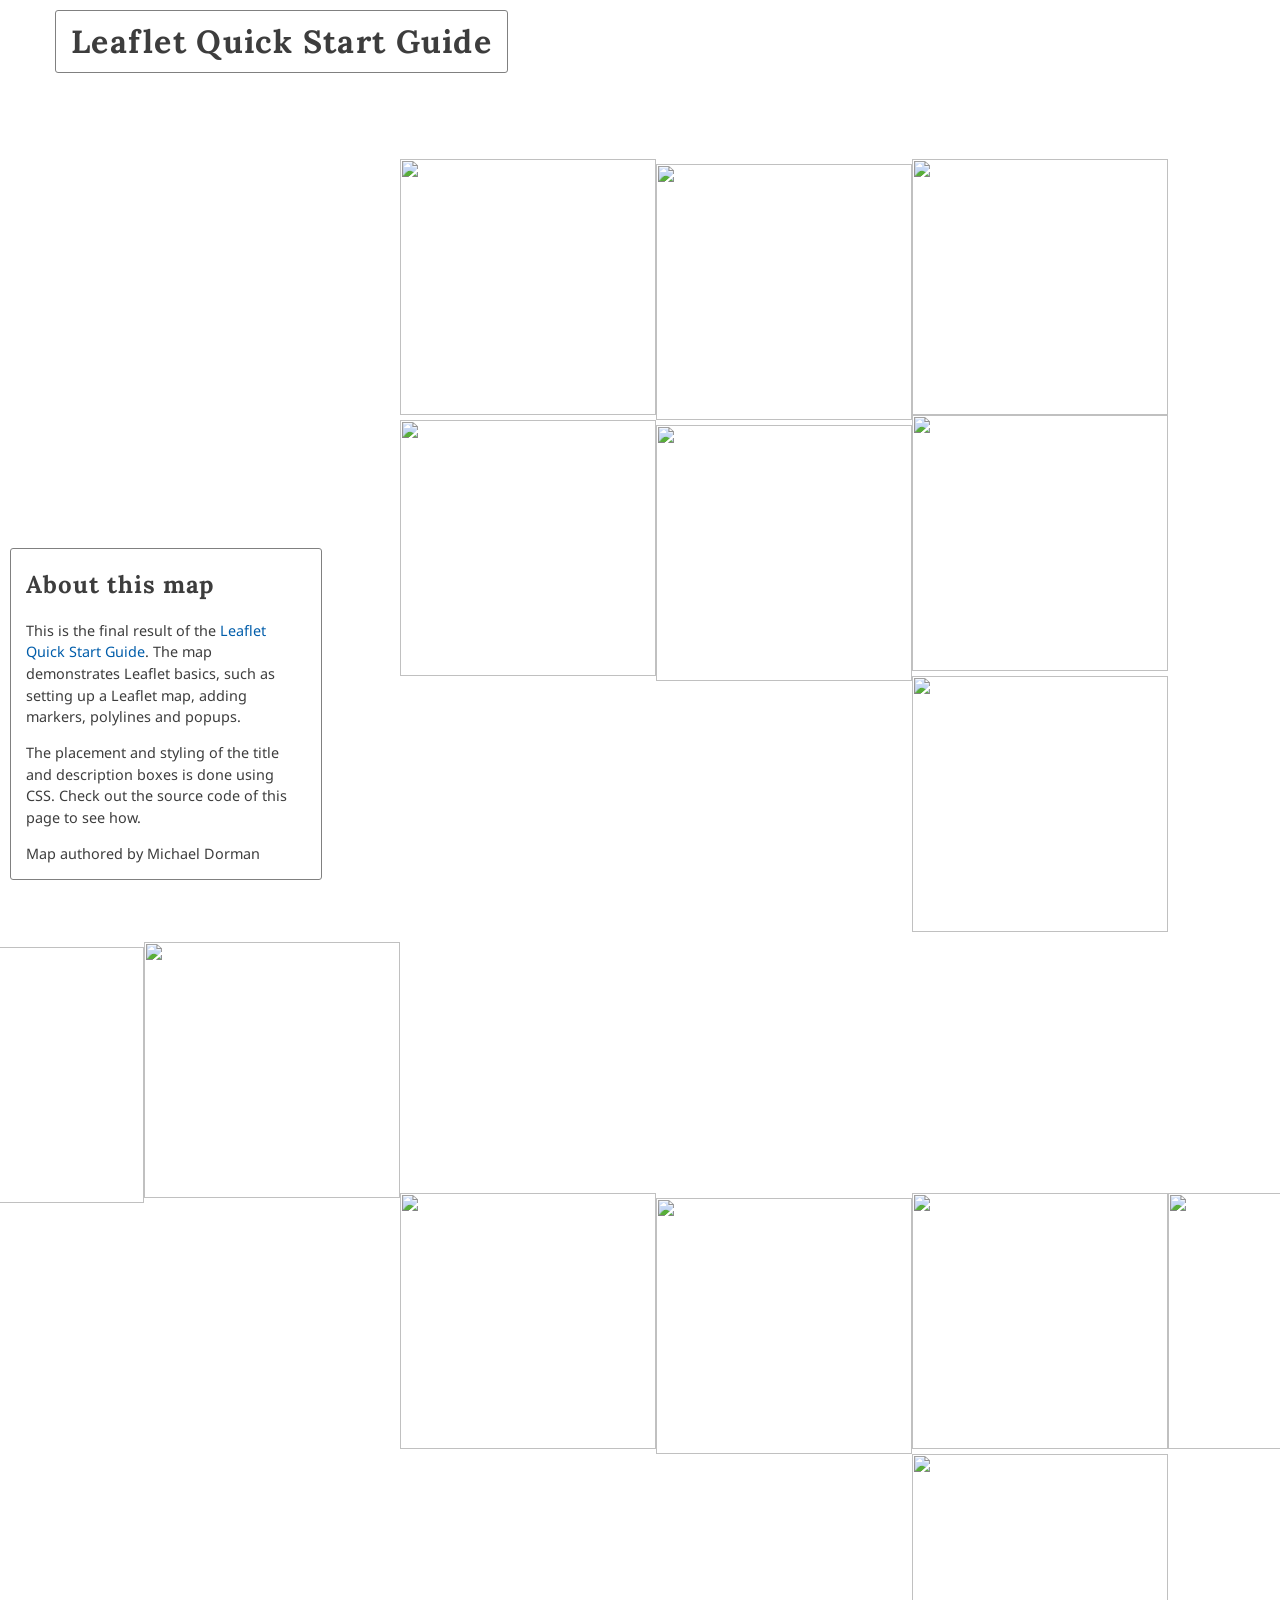
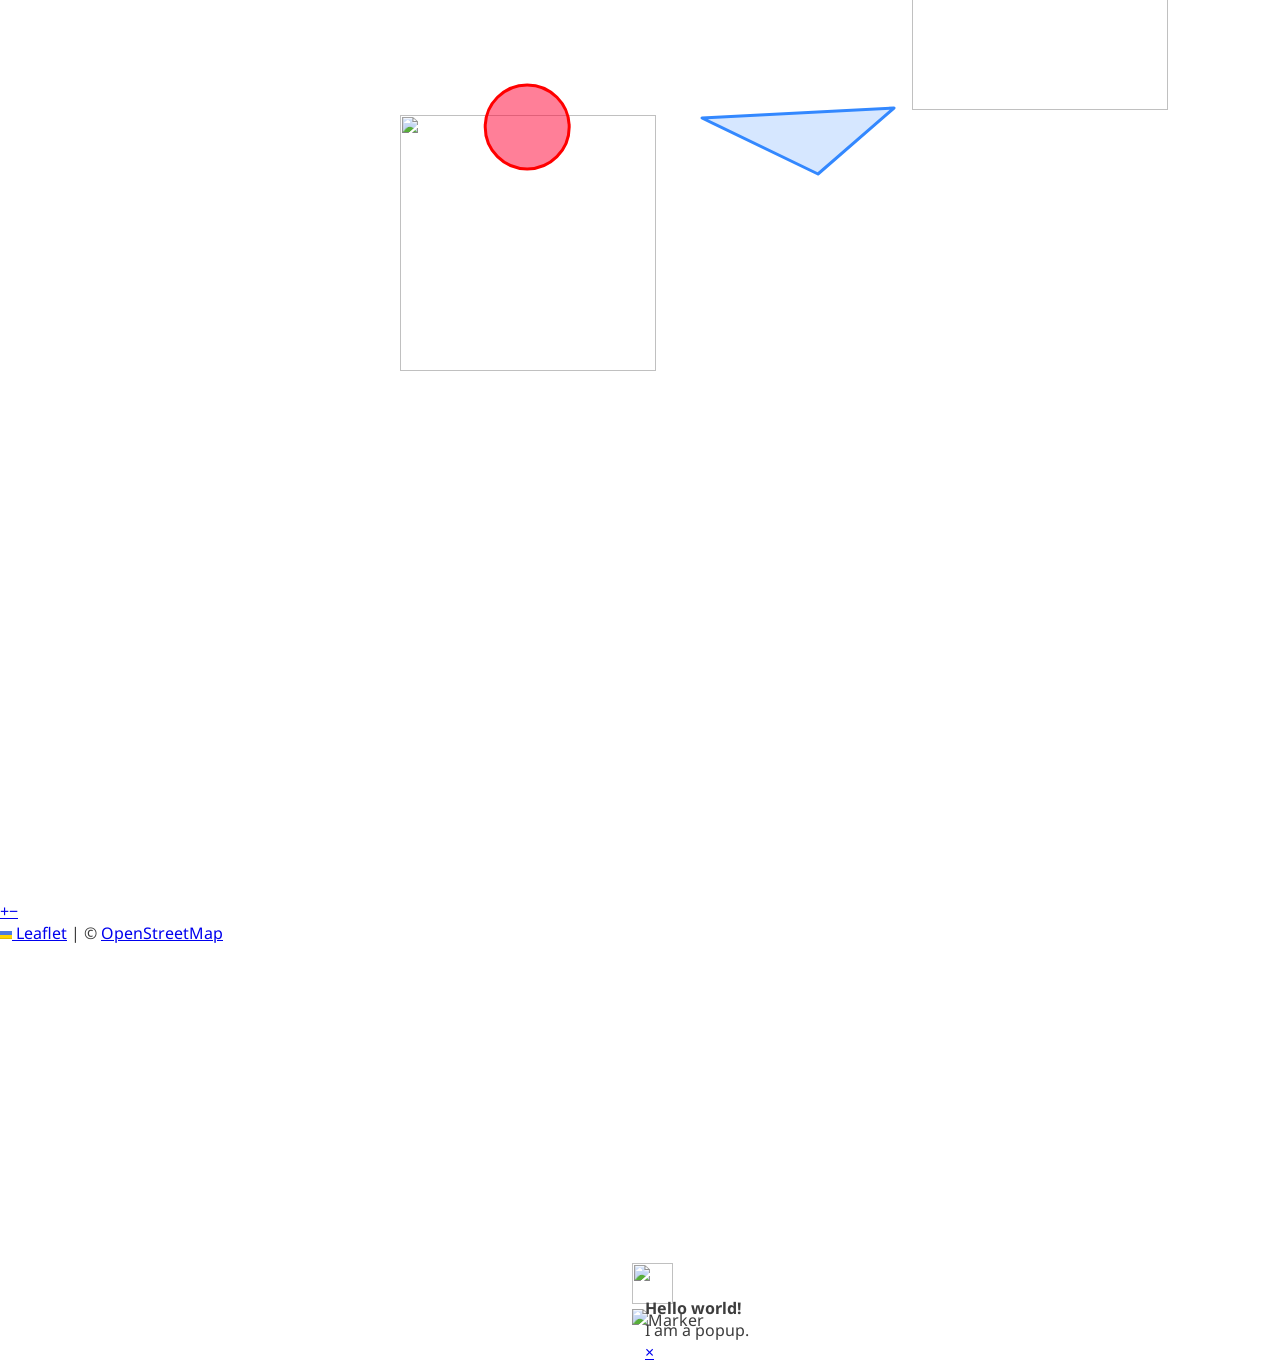
==== index.html @ 373df122 "Initial Lab 03 template" ====
<!DOCTYPE html>
<html>
    <head>
        <title>Map description on web map</title>
        <meta name="viewport" content="width=device-width, initial-scale=1.0, maximum-scale=1.0, user-scalable=no">
        <link href="https://fonts.googleapis.com/css?family=Noto+Sans" rel="stylesheet">
        <link href="https://fonts.googleapis.com/css?family=Lora" rel="stylesheet">
        <link rel="stylesheet" href="css/leaflet.css">
        <script src="js/leaflet.js"></script>
        <style>
            body {
                margin: 0;
                padding: 0;
                background-color: "whitesmoke";
                font-family: "Noto Sans", sans-serif;
                color: #3d3d3d;
            }
            #title {
                position: fixed;
                margin-top: 0;
                top: 10px;
                left: 55px;
                font-size: 2em;
                font-family: "Lora", serif;
                letter-spacing: .04em;
                padding: 10px 15px;
                background-color: rgba(255, 255, 255, 0.5);
                border: 1px solid grey;
                border-radius: 3px;
                z-index: 800;
            }
            #description h2 {
                font-family: "Lora", serif;
                letter-spacing: .04em;
            }
            #map {
                position: absolute;
                top: 0;
                bottom: 0;
                width: 100%;
            }
            #description {
                position: fixed;
                bottom: 20px;
                left: 10px;
                width: 280px;
                padding: 0px 15px;
                background-color: rgba(255, 255, 255, 0.7);
                border: 1px solid grey;
                border-radius: 3px;
                z-index: 800;
            }
            #description p {
                font-size: .9em;
                line-height: 1.5em;
            }
            #description a {
                color: #005daa;
                text-decoration: none;
            }
            #description a:hover {
                text-decoration: underline;
            }
        </style>
    </head>
    <body>
        <h1 id="title">Leaflet Quick Start Guide</h1>
        <div id="map"></div>
        <div id="description">
            <h2>About this map</h2>
            <p>This is the final result of the <a href="https://leafletjs.com/examples/quick-start/" target="_blank">Leaflet Quick Start Guide</a>. The map demonstrates Leaflet basics, such as setting up a Leaflet map, adding markers, polylines and popups.</p>
            <p>The placement and styling of the title and description boxes is done using CSS. Check out the source code of this page to see how.</p>
            <p>Map authored by Michael Dorman</p>
        </div>
        <script src="map.js"></script>
    </body>
</html>
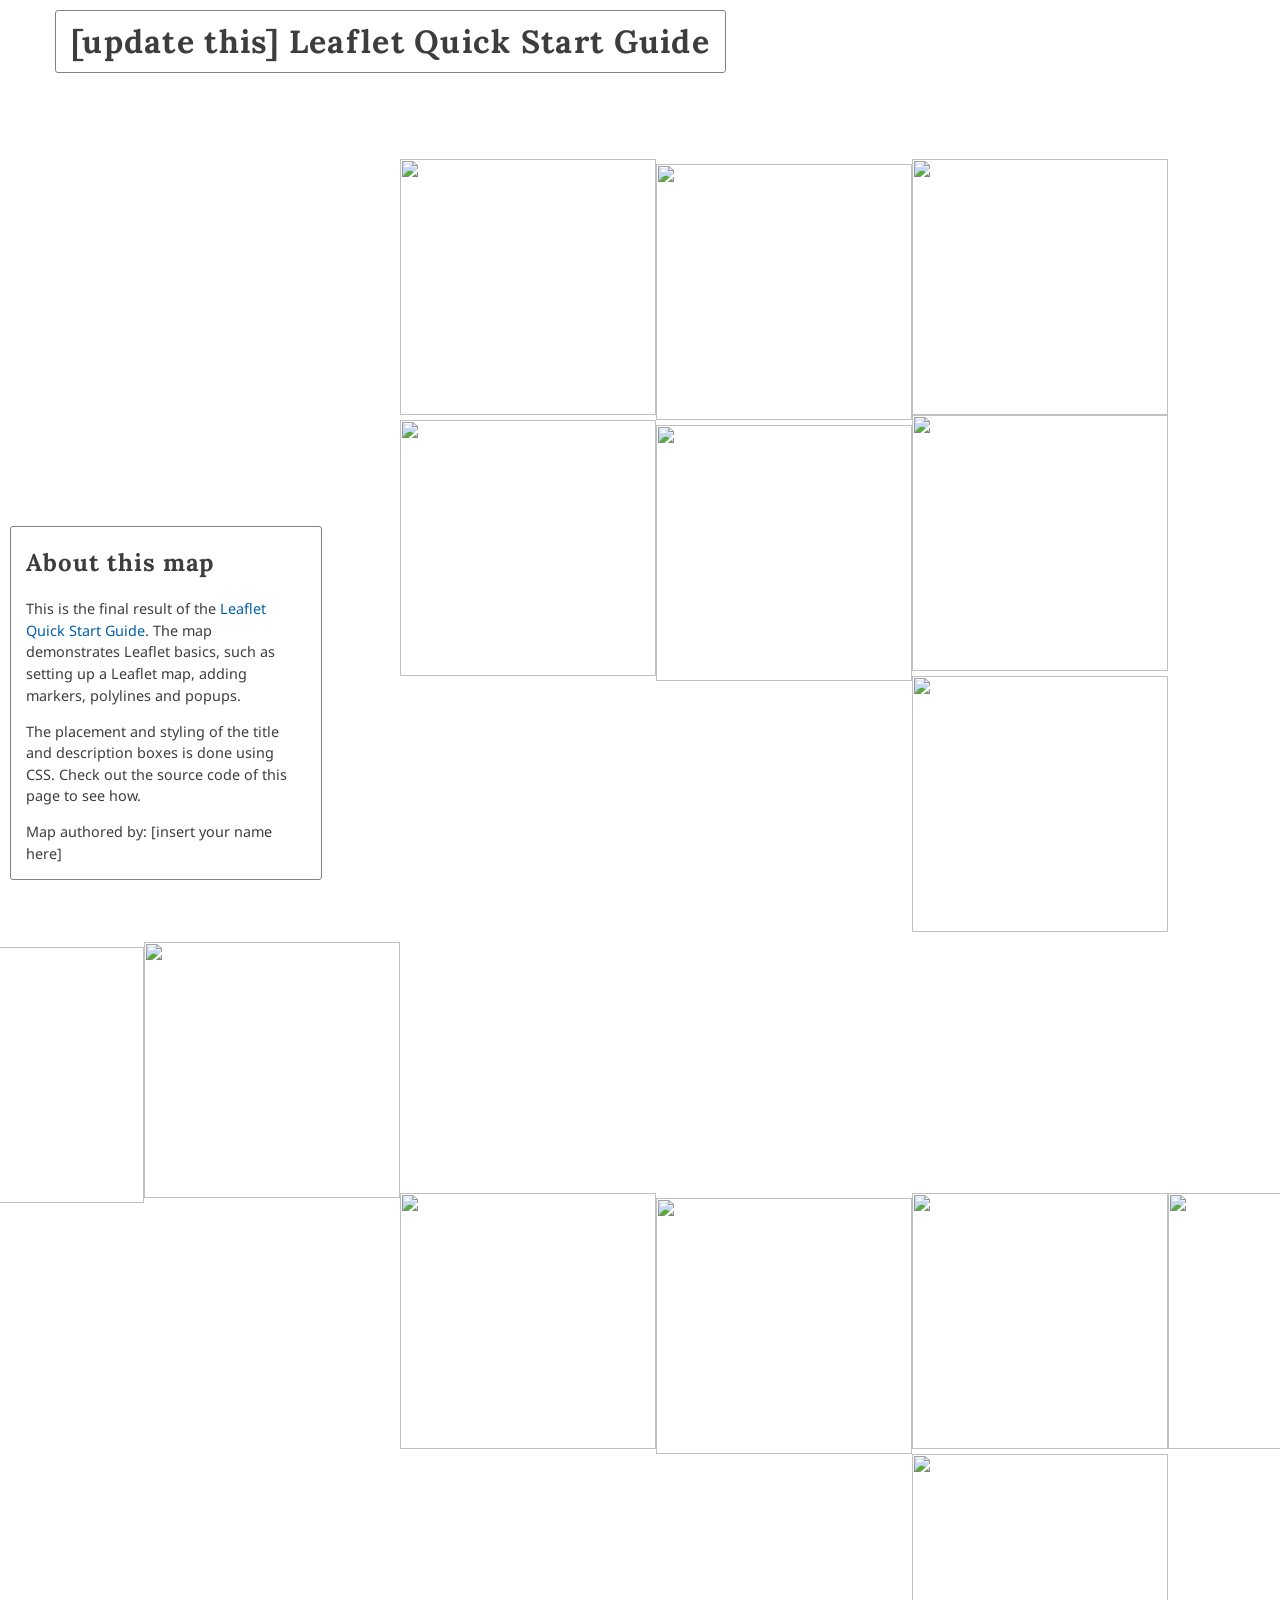
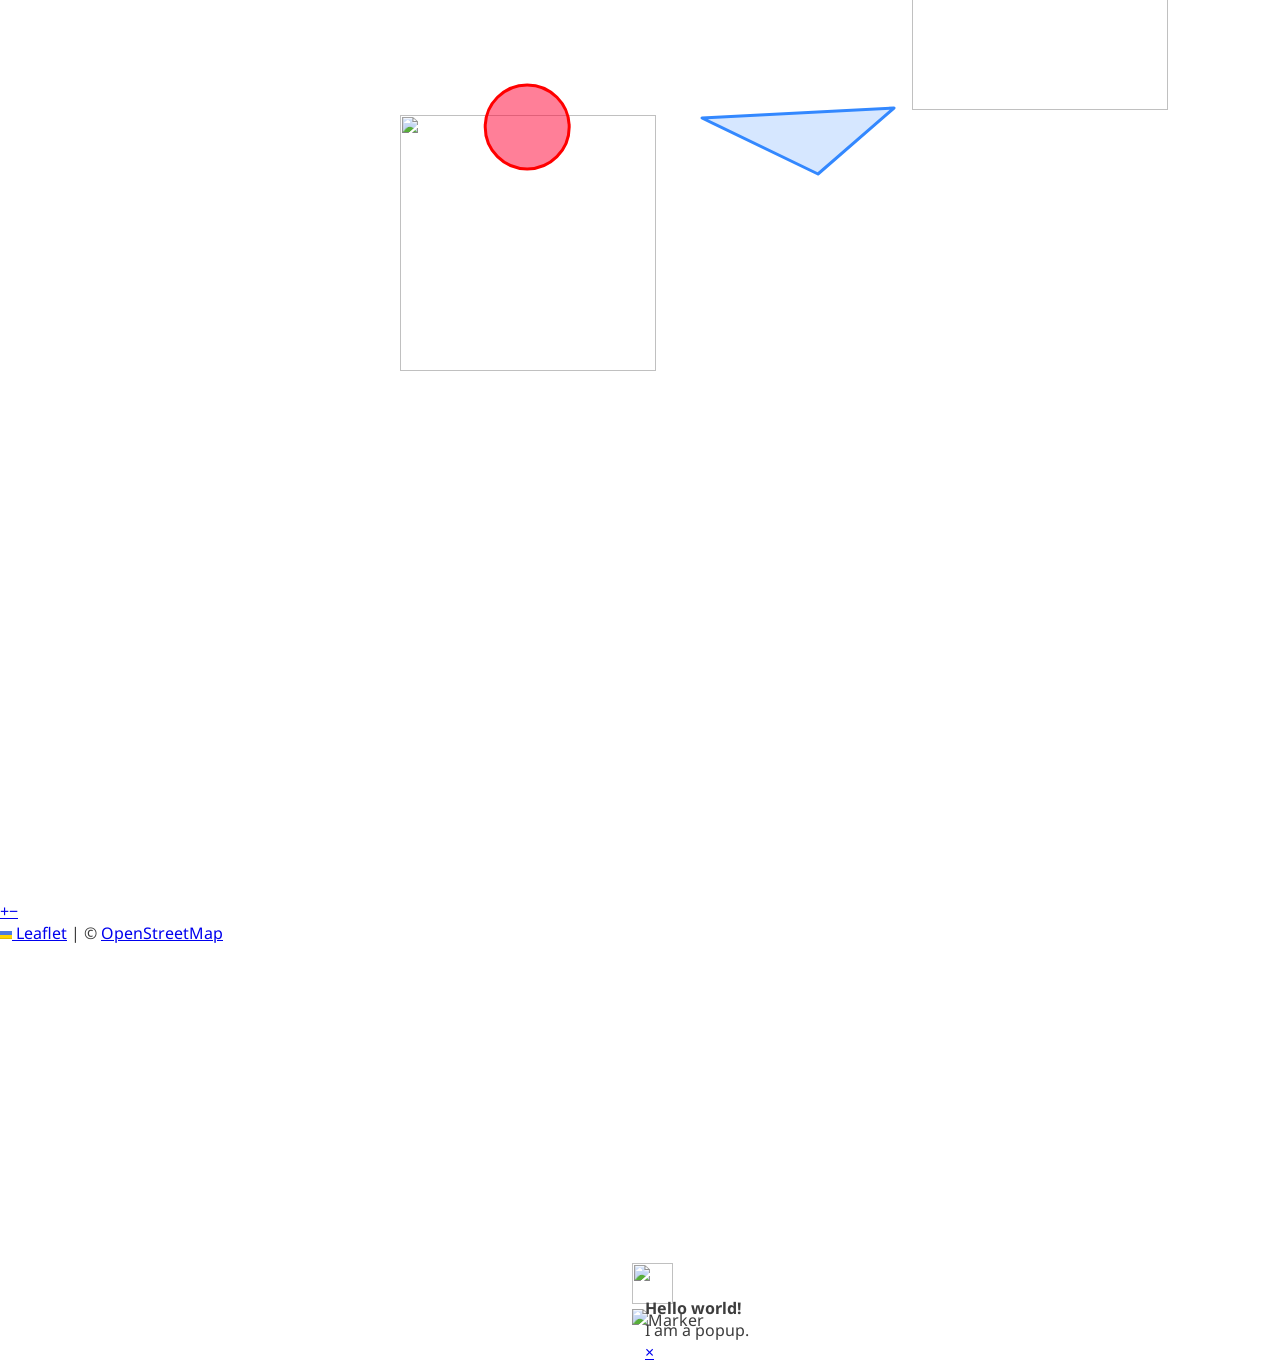
==== commit c1db43f7: "add readme and index updates" ====
--- a/index.html
+++ b/index.html
@@ -64,13 +64,15 @@
         </style>
     </head>
     <body>
-        <h1 id="title">Leaflet Quick Start Guide</h1>
+        <h1 id="title">[update this] Leaflet Quick Start Guide</h1>
         <div id="map"></div>
         <div id="description">
             <h2>About this map</h2>
-            <p>This is the final result of the <a href="https://leafletjs.com/examples/quick-start/" target="_blank">Leaflet Quick Start Guide</a>. The map demonstrates Leaflet basics, such as setting up a Leaflet map, adding markers, polylines and popups.</p>
-            <p>The placement and styling of the title and description boxes is done using CSS. Check out the source code of this page to see how.</p>
-            <p>Map authored by Michael Dorman</p>
+            <p>This is the final result of the <a href="https://leafletjs.com/examples/quick-start/" target="_blank">Leaflet Quick Start Guide</a>. 
+                The map demonstrates Leaflet basics, such as setting up a Leaflet map, adding markers, polylines and popups.</p>
+            <p>The placement and styling of the title and description boxes is done using CSS. 
+                Check out the source code of this page to see how.</p>
+            <p>Map authored by: [insert your name here]</p>
         </div>
         <script src="map.js"></script>
     </body>
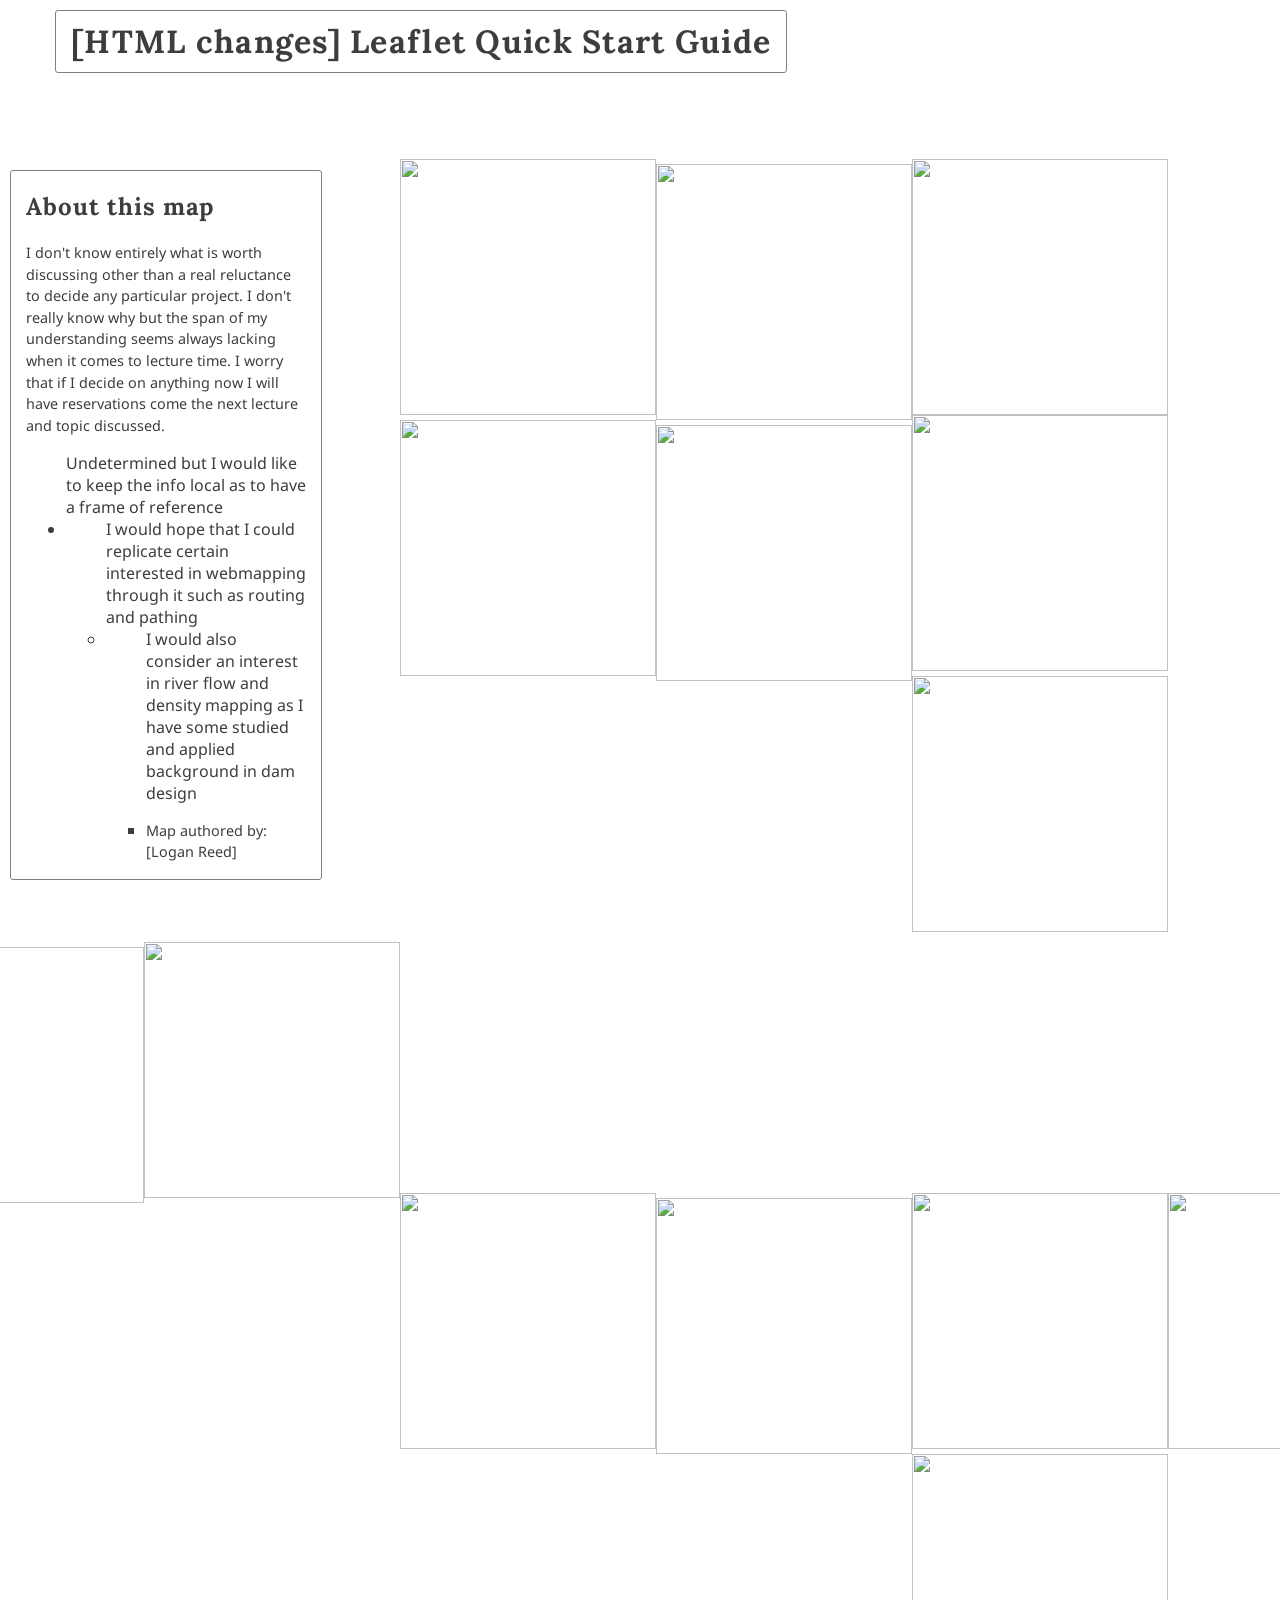
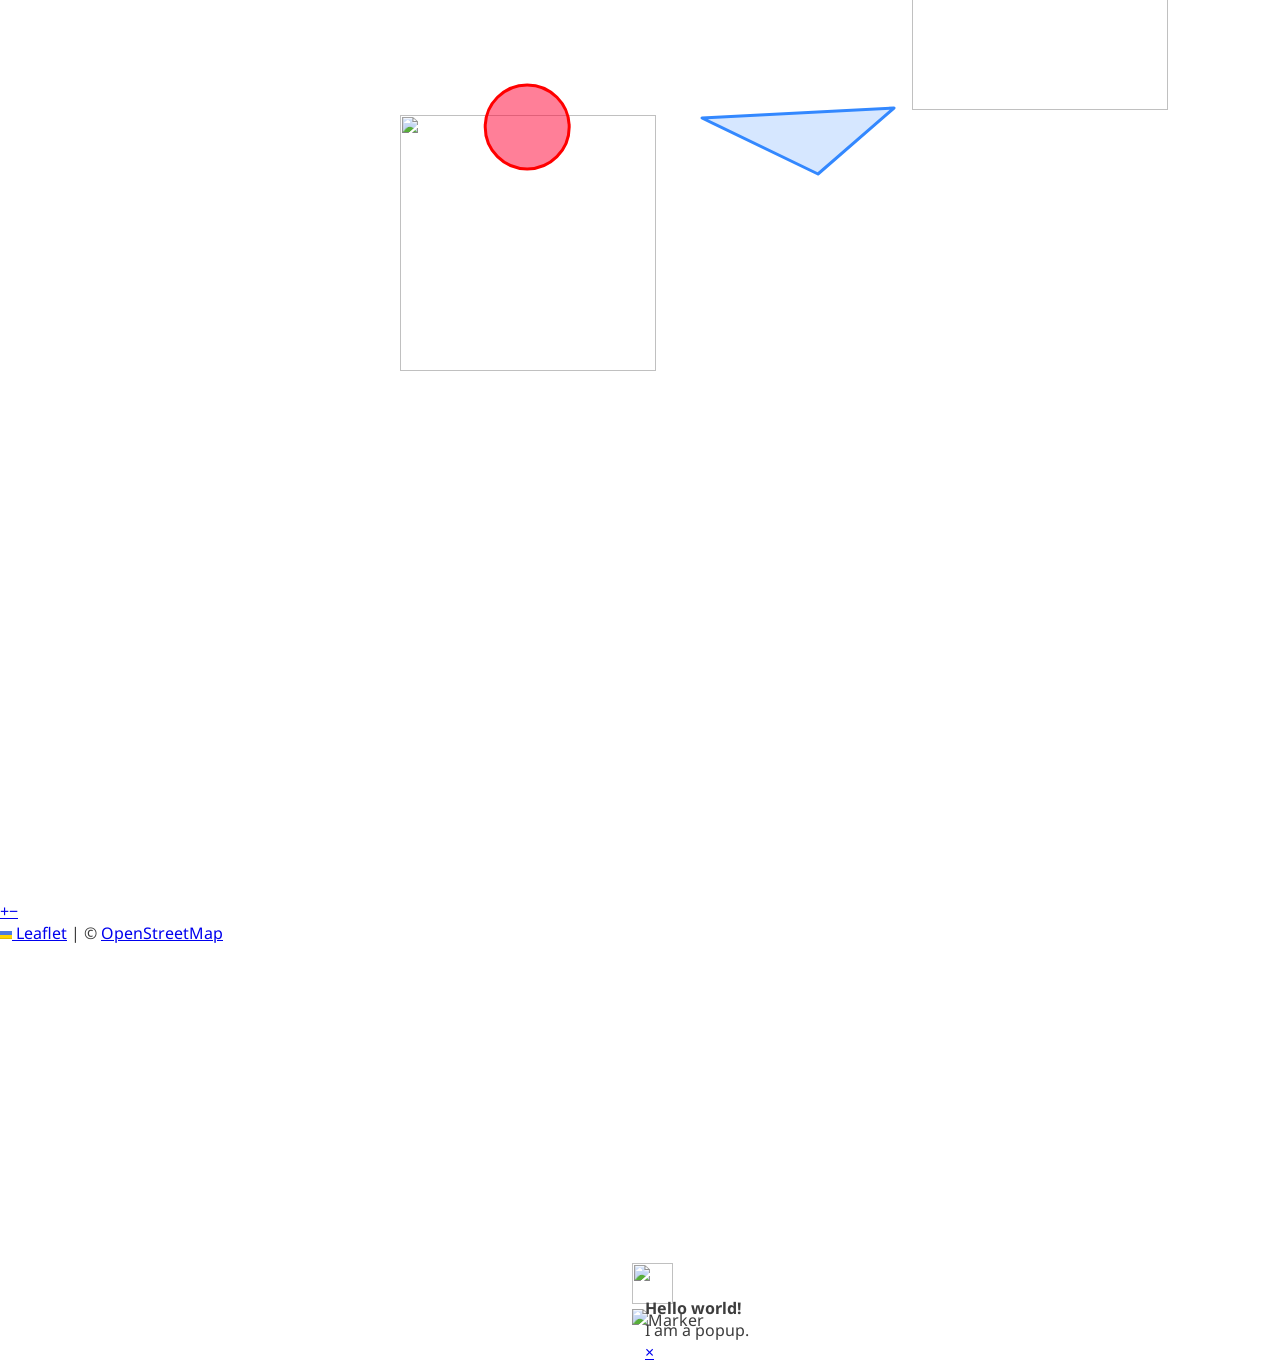
==== commit ec7d18e1: "Update index.html" ====
--- a/index.html
+++ b/index.html
@@ -64,15 +64,17 @@
         </style>
     </head>
     <body>
-        <h1 id="title">[update this] Leaflet Quick Start Guide</h1>
+        <h1 id="title">[HTML changes] Leaflet Quick Start Guide</h1>
         <div id="map"></div>
         <div id="description">
             <h2>About this map</h2>
-            <p>This is the final result of the <a href="https://leafletjs.com/examples/quick-start/" target="_blank">Leaflet Quick Start Guide</a>. 
-                The map demonstrates Leaflet basics, such as setting up a Leaflet map, adding markers, polylines and popups.</p>
-            <p>The placement and styling of the title and description boxes is done using CSS. 
-                Check out the source code of this page to see how.</p>
-            <p>Map authored by: [insert your name here]</p>
+            <p>I don't know entirely what is worth discussing other than a real reluctance to decide any particular project. I don't really know why
+            but the span of my understanding seems always lacking when it comes to lecture time. I worry that if I decide on anything now I will have
+            reservations come the next lecture and topic discussed.</p>
+            <ul>Undetermined but I would like to keep the info local as to have a frame of reference<li>
+            <ul>I would hope that I could replicate certain interested in webmapping through it such as routing and pathing<li>
+            <ul>I would also consider an interest in river flow and density mapping as I have some studied and applied background in dam design<li>
+            <p>Map authored by: [Logan Reed]</p>
         </div>
         <script src="map.js"></script>
     </body>
